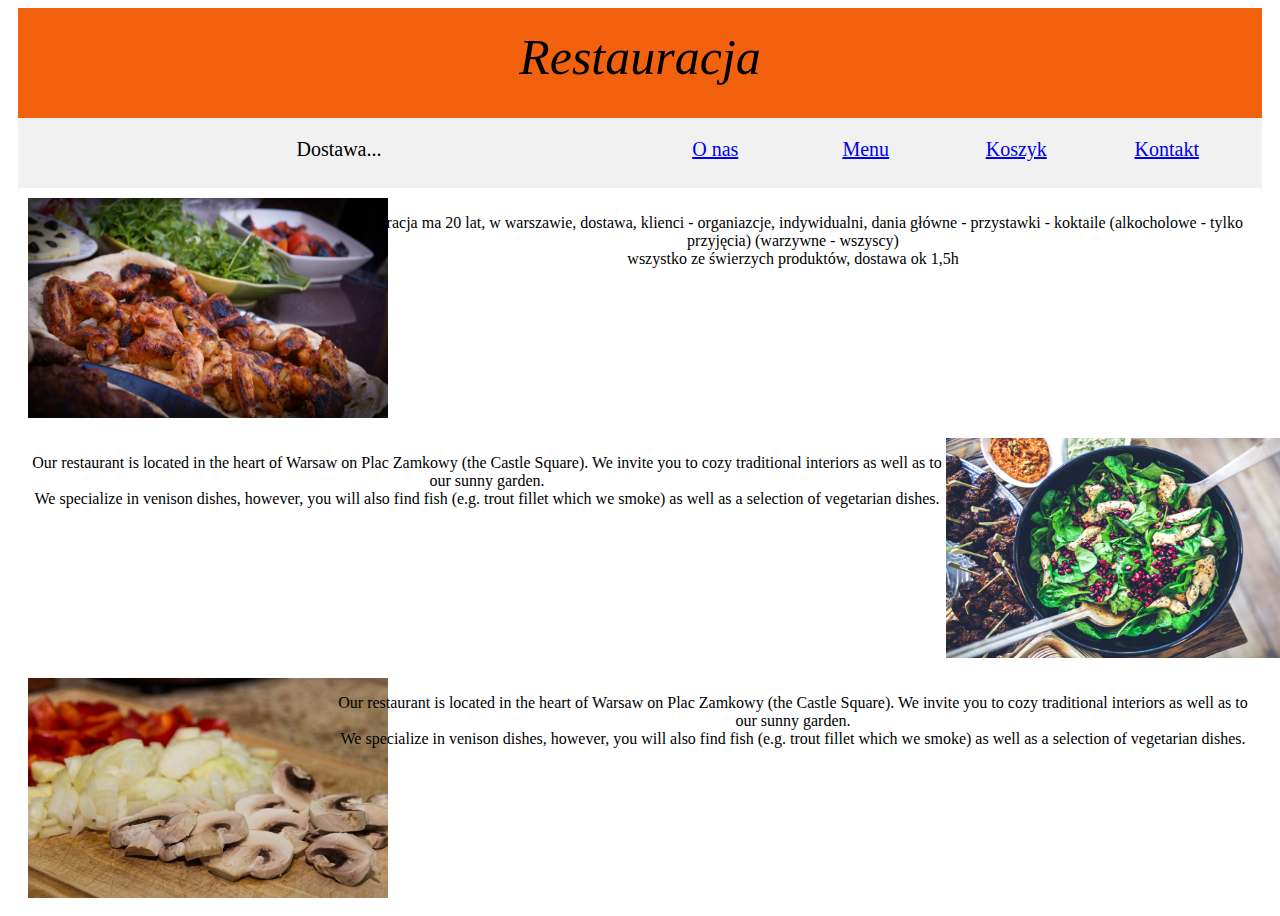
==== index.html @ 13818240 "upload restaurant-frontend project" ====
<!DOCTYPE html>

<html>

	<head>
		<title> Restaurant </title>
		<meta name="description" content="restaurant with the best food in country">
		<meta charset="UTF-8">
		<meta name="robots" content="index,follow">
		<meta name="viewport" content="width=device-width, initial-scale=1">

		<link rel="icon" href="images/fox_scarf_icon_159308.ico">
		<link rel="stylesheet" href="css/style_heading.css">
		<link rel="stylesheet" href="css/style_index.css">


	</head>

	<body>

		<div class="heading"> <i> Restauracja </i> </div>

		<div class="flex-container">

			<div class="info"> Dostawa... </div>

			<div class="nav">
				<div> <a href="index.html"> O nas </a> </div>
				<div> <a href="menu.html"> Menu </a> </div>
				<div> <a href="basket.html"> Koszyk </a> </div>
				<div> <a href="kontakt.html"> Kontakt </a> </div>
			</div>

		</div>

		<div class="main">

			<div class="content">
				<div class="img"> <img src="images/images_index/pexels-omar-mahmood-106343.jpg" width="360" height="220"> </div>
				<div class="text">
					<p> Restauracja ma 20 lat, w warszawie, dostawa, klienci - organiazcje, indywidualni, dania główne - przystawki - koktaile (alkocholowe - tylko przyjęcia) (warzywne - wszyscy)  <br>
					       wszystko ze świerzych produktów, dostawa ok 1,5h </p>
				</div>
			</div>

			<div class="content">
				<div class="text">
					<p> Our restaurant is located in the heart of Warsaw on Plac Zamkowy (the Castle Square). We invite you to cozy traditional interiors as well as to our sunny garden. <br>
					       We specialize in venison dishes, however, you will also find fish (e.g. trout fillet which we smoke) as well as a selection of vegetarian dishes.</p>
				</div>
				<div class="img"> <img src="images/images_index/pexels-kaboompics-com-5938.jpg" width="360" height="220"> </div>
			</div>

			<div class="content">
				<div class="img"> <img src="images/images_index/pexels-pixabay-52973.jpg" width="360" height="220"> </div>
				<div class="text">
					<p> Our restaurant is located in the heart of Warsaw on Plac Zamkowy (the Castle Square). We invite you to cozy traditional interiors as well as to our sunny garden. <br>
					       We specialize in venison dishes, however, you will also find fish (e.g. trout fillet which we smoke) as well as a selection of vegetarian dishes.</p>
				</div>
			</div>

		</div>

	</body>

</html>
---- css/style_heading.css ----
.heading {
	background-color: #f2610d;
	height: 70px;
	padding: 20px;
	margin: 0px 10px 0px 10px;
	font-size: 50px;
	text-align: center;
}

.flex-container {
	display: flex;
	flex-direction: row;
	flex-wrap: wrap;

	height: 30px;

	background-color: #f1f1f1;
  margin: 0px 10px 0px 10px;
  padding: 20px;
  font-size: 20px;
}

.flex-container > div {
	width: 50%;
	text-align: center;
}

.nav {
	display: flex;
	flex-direction: row;
	text-align: center;
}

.nav > div {
	width: 33.33%;
}
---- css/style_index.css ----
.main {
	display: flex;
	flex-direction: column;
}

.content {
	display: flex;
	flex-direction: row;
	height: 220px;
	margin: 0px 10px 0px 10px;
	padding: 10px;
}

.img {
	width: 25%;
	text-align: center;
}

.text {
	width: 75%;
	text-align: center;
}
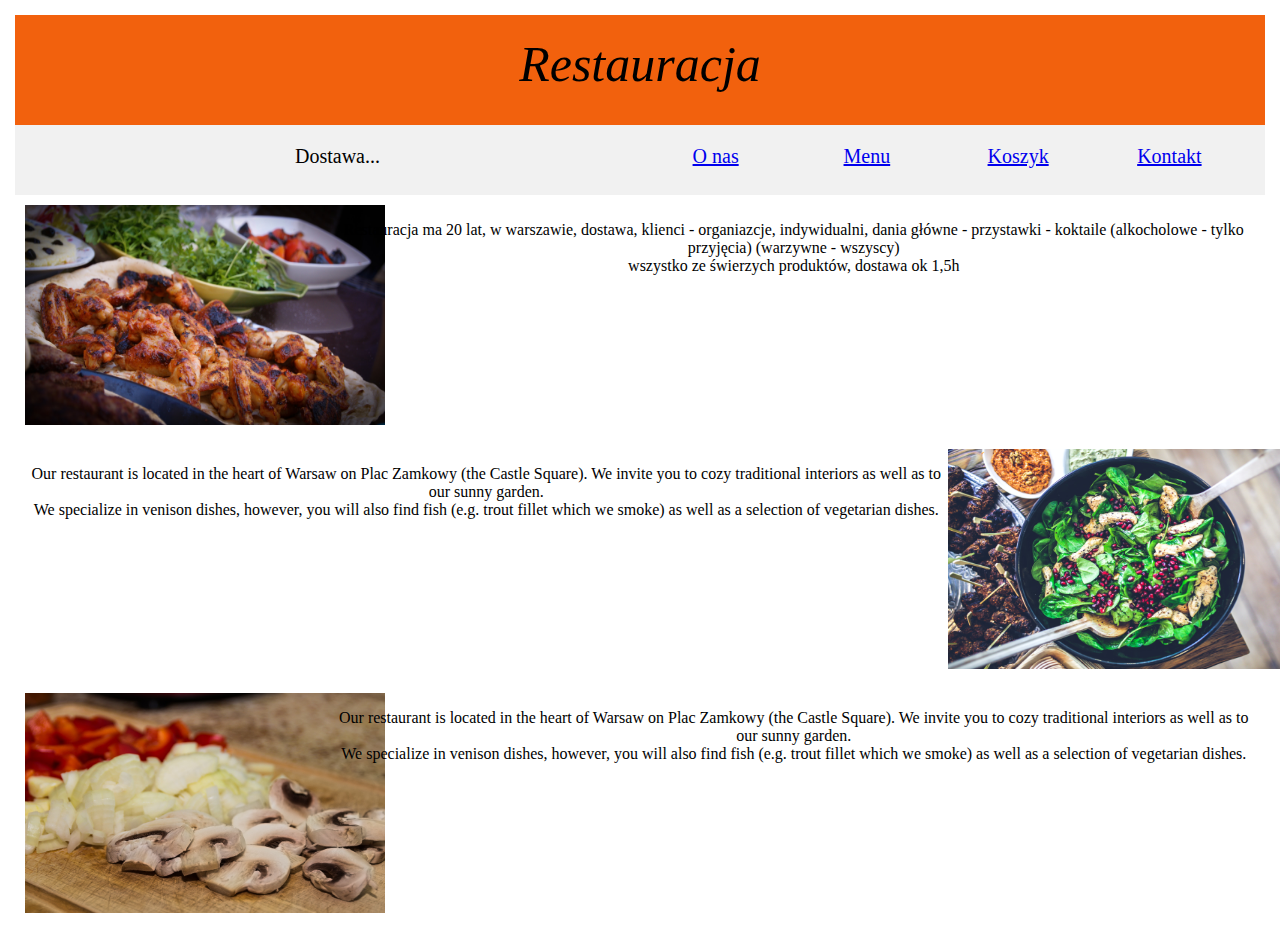
==== commit 3f3cd61d: "create storageJS file and boardContainerDiv" ====
--- a/index.html
+++ b/index.html
@@ -16,7 +16,7 @@
 
 	</head>
 
-	<body>
+	<body class="body">
 
 		<div class="heading"> <i> Restauracja </i> </div>
 
--- a/css/style_heading.css
+++ b/css/style_heading.css
@@ -1,8 +1,11 @@
+.body {
+	margin: 15px;
+}
+
 .heading {
 	background-color: #f2610d;
 	height: 70px;
 	padding: 20px;
-	margin: 0px 10px 0px 10px;
 	font-size: 50px;
 	text-align: center;
 }
@@ -11,11 +14,8 @@
 	display: flex;
 	flex-direction: row;
 	flex-wrap: wrap;
-
 	height: 30px;
-
 	background-color: #f1f1f1;
-  margin: 0px 10px 0px 10px;
   padding: 20px;
   font-size: 20px;
 }
--- a/css/style_index.css
+++ b/css/style_index.css
@@ -1,13 +1,18 @@
+.body {
+	height: 100vh;
+	margin: 15px;
+}
+
 .main {
 	display: flex;
 	flex-direction: column;
+	height: 75%;
 }
 
 .content {
 	display: flex;
 	flex-direction: row;
-	height: 220px;
-	margin: 0px 10px 0px 10px;
+	height: 33.33%;
 	padding: 10px;
 }
 
